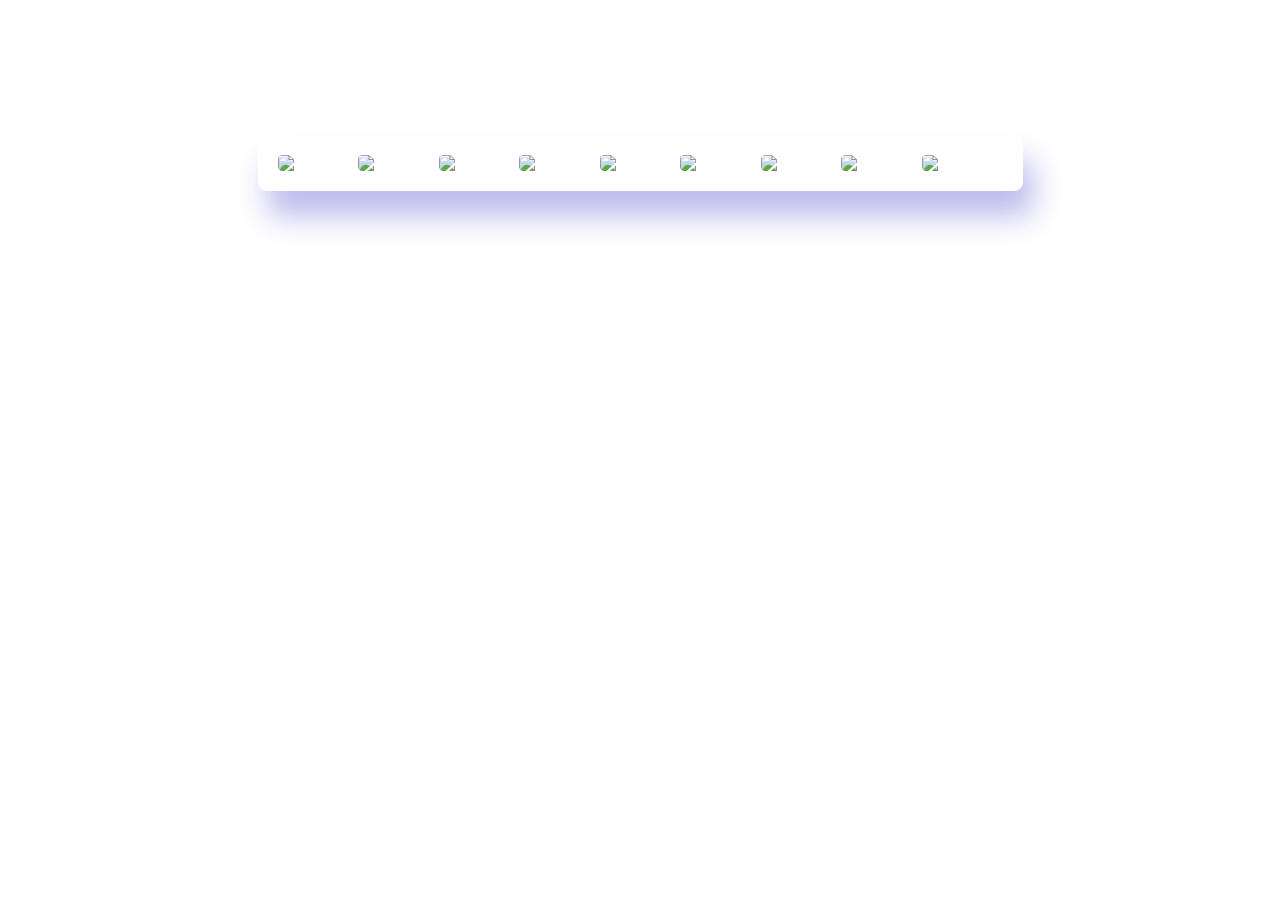
==== index.html @ e2df9ae0 "First Commit for NMB 1" ====
<!DOCTYPE html>
<html lang="en">
  <head>
    <meta charset="UTF-8" />
    <meta name="viewport" content="width=device-width, initial-scale=1.0" />
    <link rel="stylesheet" href="style.css" />
    <title>Document</title>
  </head>
  <body>
    <div class="WrapFor-Slideshow-container">
    <div class="Slideshow-container">
      <div class="Slides-images">
        <img class="SlidImgSet" src="Photos/ALPS.png" />

        <img class="SlidImgSet" src="Photos/SNOWYtrees.jpg" />

        <img class="SlidImgSet" src="Photos/roadtaken.jpg" />

        <img class="SlidImgSet" src="Photos/swishomme4k.png" />

        <img class="SlidImgSet" src="Photos/LakeWIthSun.jpg" />

        <img class="SlidImgSet" src="Photos/contact.jpg" />

        <img class="SlidImgSet" src="Photos/city1.4k.jpg" />

        <img class="SlidImgSet" src="Photos/city2.4k.jpg" />

        <img class="SlidImgSet" src="Photos/MoreAlps.jpg" />
      </div>
    </div>
    <!-- <div style="text-align: center">
      <span class="dot"></span>
      <span class="dot"></span>
      <span class="dot"></span>
    </div> -->

    <!-- <script>
      let slideIndex = 0;
      showSlides();

      function showSlides() {
        let i;
        let slides = document.getElementsByClassName("mySlides");
        let dots = document.getElementsByClassName("dot");
        for (i = 0; i < slides.length; i++) {
          slides[i].style.display = "none";
        }
        slideIndex++;
        if (slideIndex > slides.length) {
          slideIndex = 1;
        }
        for (i = 0; i < dots.length; i++) {
          dots[i].className = dots[i].className.replace(" active", "");
        }
        slides[slideIndex - 1].style.display = "block";
        dots[slideIndex - 1].className += " active";
        setTimeout(showSlides, 2000); // Change image every 2 seconds
      }
    </script> -->
  </body>
</html>
---- style.css ----
* {
  margin: 0;
  padding: 0;
  box-sizing: border-box;
}
.WrapFor-Slideshow-container {
  display: flex;
  justify-content: center;
  position: relative;
  top: 15vh;
}
.Slideshow-container {
  width: 85vmin;
  display: flex;
  overflow: hidden;
  border: 20px solid #ffffff;
  border-radius: 1vh;
  box-shadow: 10px 25px 30px rgba(30, 30, 200, 0.3);
}

.Slides-images {
  width: 100%;
  display: flex;
  animation: slide 44s infinite;
}

.SlidImgSet {
  width: 100%;
  border-radius: 0.5vh;
}

@keyframes slide {
  0% {
    transform: translateX(0);
  }
  7% {
    transform: translateX(0);
  }
  10% {
    transform: translateX(-100%);
  }
  17% {
    transform: translateX(-100%);
  }
  20% {
    transform: translateX(-200%);
  }
  27% {
    transform: translateX(-200%);
  }
  30% {
    transform: translateX(-300%);
  }
  37% {
    transform: translateX(-300%);
  }
  40% {
    transform: translateX(-400%);
  }
  47% {
    transform: translateX(-400%);
  }
  50% {
    transform: translateX(-500%);
  }
  57% {
    transform: translateX(-500%);
  }
  60% {
    transform: translateX(-600%);
  }
  67% {
    transform: translateX(-600%);
  }
  70% {
    transform: translateX(-700%);
  }
  77% {
    transform: translateX(-700%);
  }
  80% {
    transform: translateX(-800%);
  }
  87% {
    transform: translateX(-800%);
  }
  90% {
    transform: translateX(-900%);
  }
  97% {
    transform: translateX(-900%);
  }
  100% {
    transform: translateX(-1000%);
  }
}
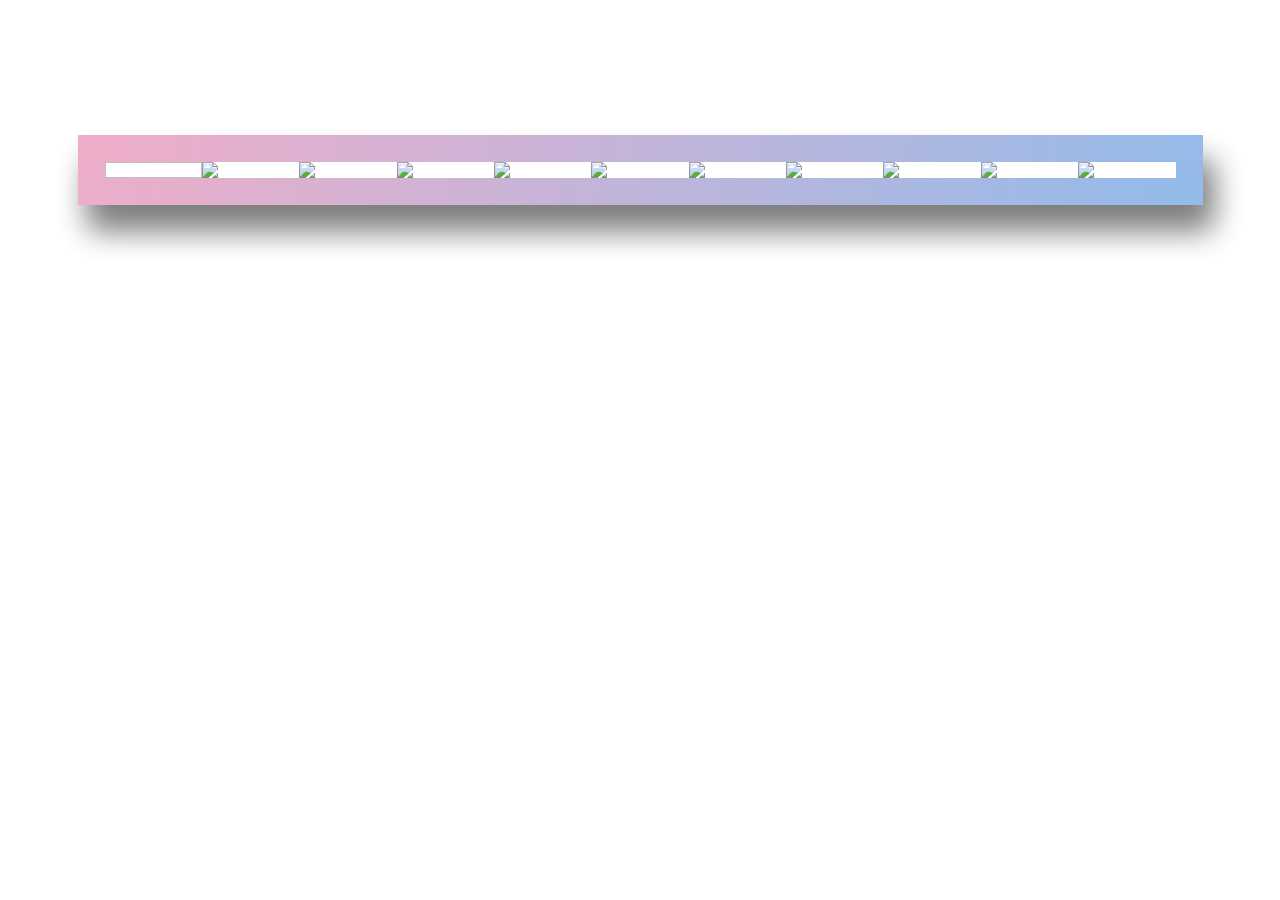
==== commit 5f21258e: "autoPhotoPallery Replay" ====
--- a/index.html
+++ b/index.html
@@ -8,8 +8,11 @@
   </head>
   <body>
     <div class="WrapFor-Slideshow-container">
-    <div class="Slideshow-container">
-      <div class="Slides-images">
+      <div class="Slideshow-container">
+        <img class="Slides-images" />
+
+        <img class="SlidImgSet" src="Photos/MoreAlps.jpg" />
+
         <img class="SlidImgSet" src="Photos/ALPS.png" />
 
         <img class="SlidImgSet" src="Photos/SNOWYtrees.jpg" />
@@ -29,34 +32,16 @@
         <img class="SlidImgSet" src="Photos/MoreAlps.jpg" />
       </div>
     </div>
-    <!-- <div style="text-align: center">
+    <!-- <div class="dotContainer">
+      <span class="dot"></span>
+      <span class="dot"></span>
+      <span class="dot"></span>
+      <span class="dot"></span>
+      <span class="dot"></span>
+      <span class="dot"></span>
       <span class="dot"></span>
       <span class="dot"></span>
       <span class="dot"></span>
     </div> -->
-
-    <!-- <script>
-      let slideIndex = 0;
-      showSlides();
-
-      function showSlides() {
-        let i;
-        let slides = document.getElementsByClassName("mySlides");
-        let dots = document.getElementsByClassName("dot");
-        for (i = 0; i < slides.length; i++) {
-          slides[i].style.display = "none";
-        }
-        slideIndex++;
-        if (slideIndex > slides.length) {
-          slideIndex = 1;
-        }
-        for (i = 0; i < dots.length; i++) {
-          dots[i].className = dots[i].className.replace(" active", "");
-        }
-        slides[slideIndex - 1].style.display = "block";
-        dots[slideIndex - 1].className += " active";
-        setTimeout(showSlides, 2000); // Change image every 2 seconds
-      }
-    </script> -->
   </body>
 </html>
--- a/style.css
+++ b/style.css
@@ -9,88 +9,114 @@
   position: relative;
   top: 15vh;
 }
+
 .Slideshow-container {
-  width: 85vmin;
+  width: 125vmin;
   display: flex;
   overflow: hidden;
-  border: 20px solid #ffffff;
   border-radius: 1vh;
-  box-shadow: 10px 25px 30px rgba(30, 30, 200, 0.3);
+  box-shadow: 10px 25px 30px rgba(0, 0, 0, 0.3),
+    10px 25px 30px rgba(0, 0, 0, 0.3);
+  border: 3vh solid transparent;
+  border-image: linear-gradient(
+    121deg,
+    rgba(238, 174, 202, 1) 0%,
+    rgba(148, 187, 233, 1) 100%
+  );
+  border-image-slice: 1;
 }
 
 .Slides-images {
   width: 100%;
   display: flex;
-  animation: slide 44s infinite;
+  animation: slide 40s infinite;
 }
 
 .SlidImgSet {
   width: 100%;
-  border-radius: 0.5vh;
 }
+
+/* .numbertext {
+  color: #d5e4e6;
+  font-weight: 900;
+  font-size: 0.7em;
+  padding: 1vw 2vh;
+  position: absolute;
+  border-radius: 10px;
+  text-shadow: 0px 0px 5px rgba(0, 0, 0, 0.9),
+    0px 0px 10px rgba(230, 230, 230, 0.9), 0px 0px 15px rgba(230, 230, 230, 0.9),
+    0px 0px 20px rgba(230, 230, 230, 0.9);
+} */
+
+/* .dotContainer {
+  height: 3vh;
+  width: 3vw;
+}
+
+.dot {
+  aspect-ratio: 1/1;
+  background-color: #bbb;
+  border-radius: 50%;
+  margin: 4%;
+  transition: background-color 0.6s ease;
+} */
 
 @keyframes slide {
   0% {
     transform: translateX(0);
   }
-  7% {
+  8% {
     transform: translateX(0);
   }
-  10% {
+  11% {
     transform: translateX(-100%);
   }
-  17% {
+  19% {
     transform: translateX(-100%);
   }
-  20% {
-    transform: translateX(-200%);
-  }
-  27% {
+  22% {
     transform: translateX(-200%);
   }
   30% {
+    transform: translateX(-200%);
+  }
+  33% {
     transform: translateX(-300%);
   }
-  37% {
+  41% {
     transform: translateX(-300%);
   }
-  40% {
+  44% {
     transform: translateX(-400%);
   }
-  47% {
+  52% {
     transform: translateX(-400%);
   }
-  50% {
+  55% {
     transform: translateX(-500%);
   }
-  57% {
+  63% {
     transform: translateX(-500%);
   }
-  60% {
+  66% {
     transform: translateX(-600%);
   }
-  67% {
+  74% {
     transform: translateX(-600%);
-  }
-  70% {
-    transform: translateX(-700%);
   }
   77% {
     transform: translateX(-700%);
   }
-  80% {
+  85% {
+    transform: translateX(-700%);
+  }
+  88% {
     transform: translateX(-800%);
   }
-  87% {
+  96% {
     transform: translateX(-800%);
   }
-  90% {
+  100% {
     transform: translateX(-900%);
   }
-  97% {
-    transform: translateX(-900%);
-  }
-  100% {
-    transform: translateX(-1000%);
-  }
 }
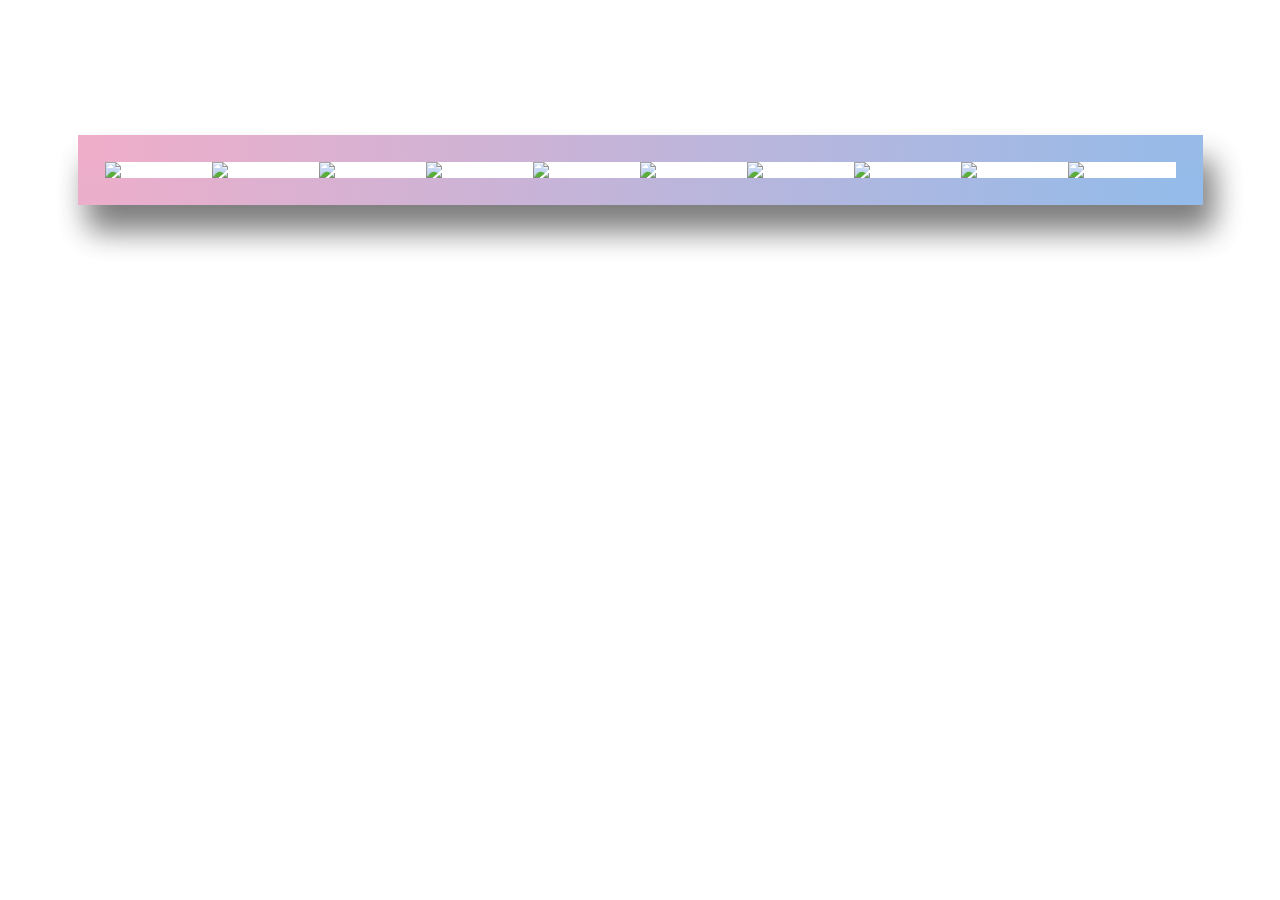
==== commit ac640a70: "*fixed" ====
--- a/index.html
+++ b/index.html
@@ -9,7 +9,7 @@
   <body>
     <div class="WrapFor-Slideshow-container">
       <div class="Slideshow-container">
-        <img class="Slides-images" />
+        <div class="Slides-images" >
 
         <img class="SlidImgSet" src="Photos/MoreAlps.jpg" />
 
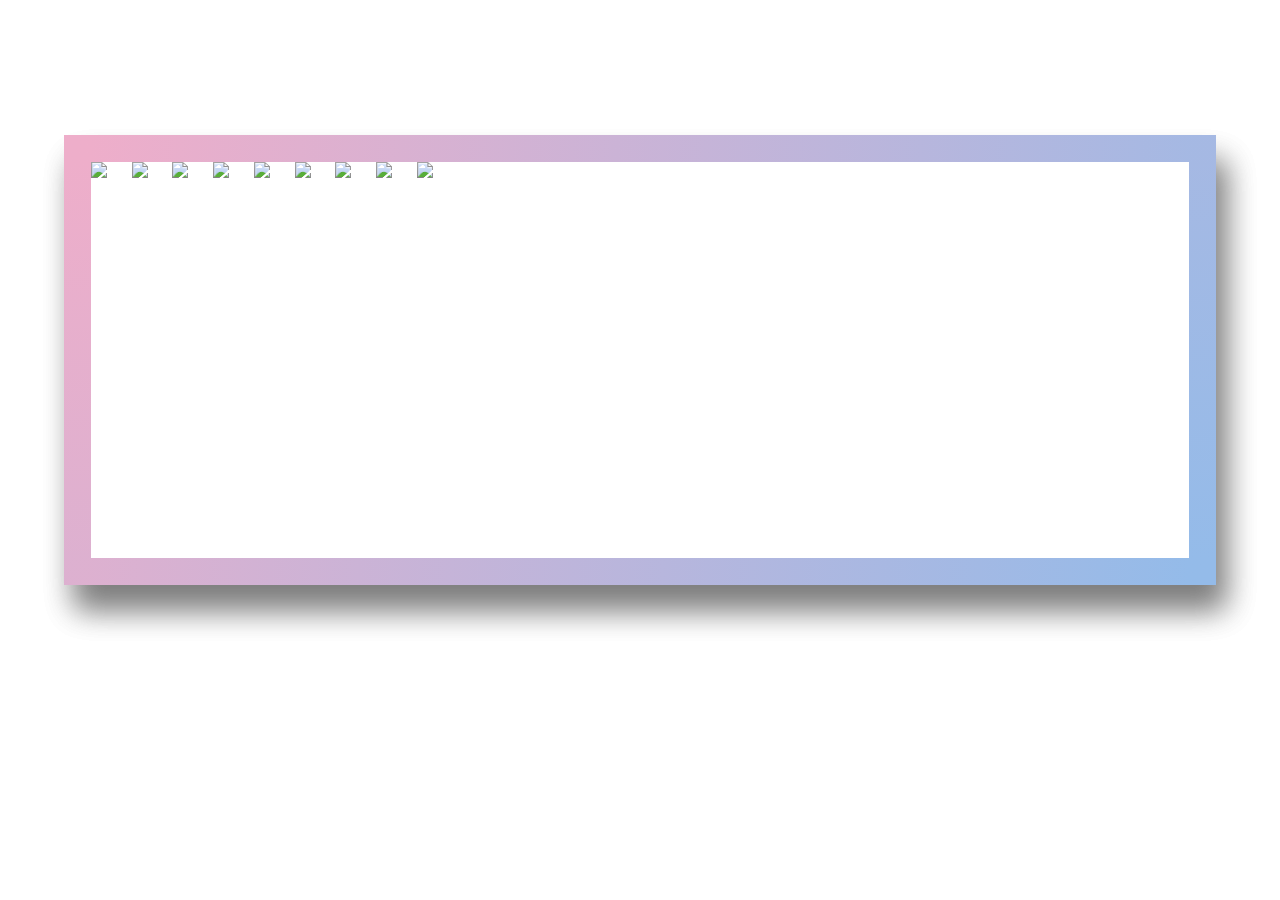
==== commit e48774d0: "finale commit" ====
--- a/index.html
+++ b/index.html
@@ -29,7 +29,7 @@
 
         <img class="SlidImgSet" src="Photos/city2.4k.jpg" />
 
-        <img class="SlidImgSet" src="Photos/MoreAlps.jpg" />
+       
       </div>
     </div>
     <!-- <div class="dotContainer">
--- a/style.css
+++ b/style.css
@@ -11,7 +11,8 @@
 }
 
 .Slideshow-container {
-  width: 125vmin;
+  width: 90vw;
+  height: 50vh;
   display: flex;
   overflow: hidden;
   border-radius: 1vh;
@@ -27,96 +28,33 @@
 }
 
 .Slides-images {
-  width: 100%;
+  width: 33.39%;
   display: flex;
-  animation: slide 40s infinite;
+  animation: slide 20s infinite;
+  animation-direction: alternate;
 }
 
 .SlidImgSet {
   width: 100%;
 }
 
-/* .numbertext {
-  color: #d5e4e6;
-  font-weight: 900;
-  font-size: 0.7em;
-  padding: 1vw 2vh;
-  position: absolute;
-  border-radius: 10px;
-  text-shadow: 0px 0px 5px rgba(0, 0, 0, 0.9),
-    0px 0px 10px rgba(230, 230, 230, 0.9), 0px 0px 15px rgba(230, 230, 230, 0.9),
-    0px 0px 20px rgba(230, 230, 230, 0.9);
-} */
-
-/* .dotContainer {
-  height: 3vh;
-  width: 3vw;
-}
-
-.dot {
-  aspect-ratio: 1/1;
-  background-color: #bbb;
-  border-radius: 50%;
-  margin: 4%;
-  transition: background-color 0.6s ease;
-} */
-
 @keyframes slide {
   0% {
     transform: translateX(0);
   }
-  8% {
+  28% {
     transform: translateX(0);
   }
-  11% {
-    transform: translateX(-100%);
-  }
-  19% {
-    transform: translateX(-100%);
-  }
-  22% {
-    transform: translateX(-200%);
-  }
-  30% {
-    transform: translateX(-200%);
-  }
-  33% {
+  45% {
     transform: translateX(-300%);
   }
-  41% {
+  70% {
     transform: translateX(-300%);
   }
-  44% {
-    transform: translateX(-400%);
-  }
-  52% {
-    transform: translateX(-400%);
-  }
-  55% {
-    transform: translateX(-500%);
-  }
-  63% {
-    transform: translateX(-500%);
-  }
-  66% {
+  86% {
     transform: translateX(-600%);
   }
-  74% {
+  100% {
     transform: translateX(-600%);
   }
-  77% {
-    transform: translateX(-700%);
-  }
-  85% {
-    transform: translateX(-700%);
-  }
-  88% {
-    transform: translateX(-800%);
-  }
-  96% {
-    transform: translateX(-800%);
-  }
-  100% {
-    transform: translateX(-900%);
-  }
 }
